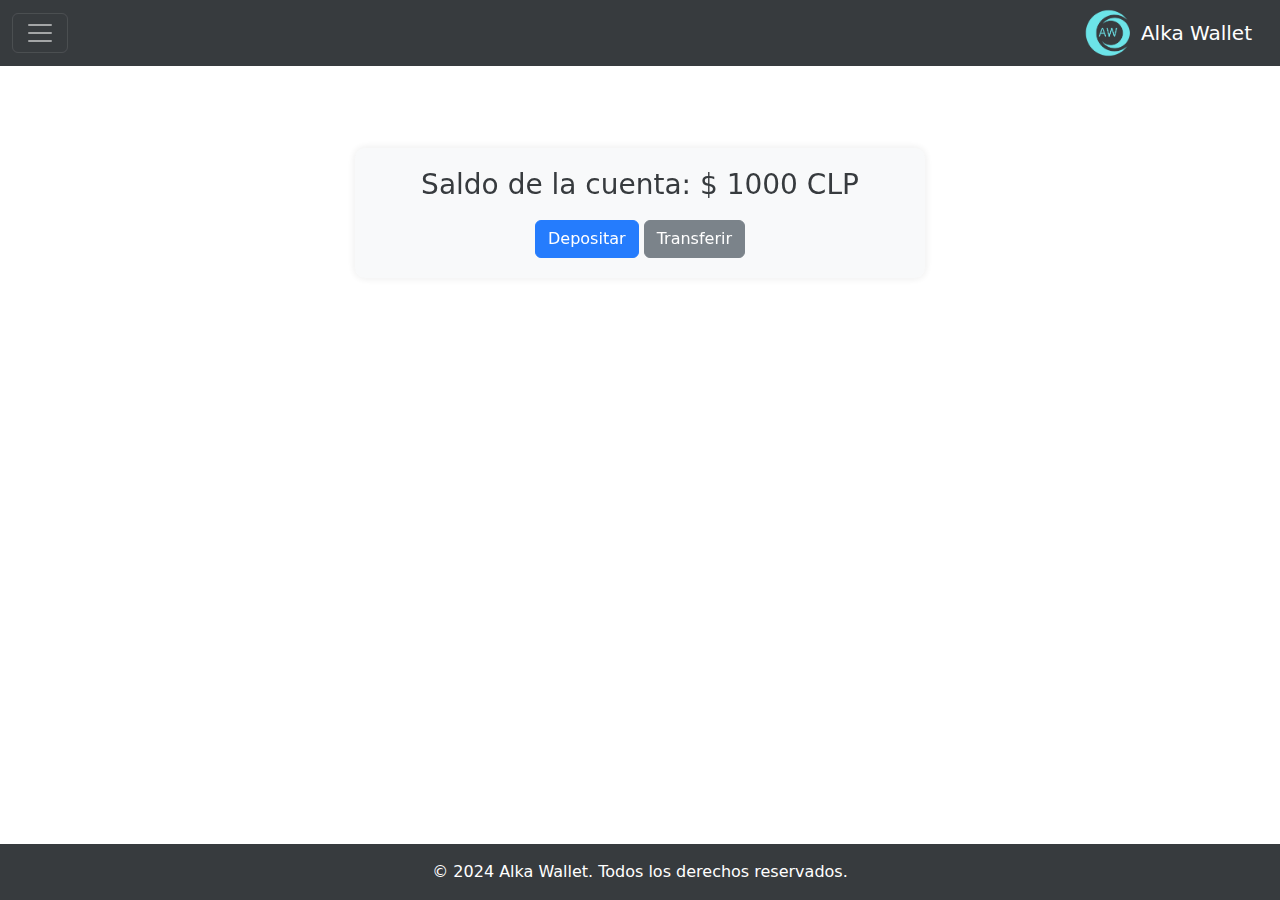
==== Alkewallet/html/index.html @ d969f9da "first commit" ====
<!DOCTYPE html>
<html lang="es">
  <head>
    <meta charset="UTF-8" />
    <meta name="viewport" content="width=device-width, initial-scale=1.0" />
    <title>Web Wallet</title>
    <link
      href="https://cdn.jsdelivr.net/npm/bootstrap@5.3.3/dist/css/bootstrap.min.css"
      rel="stylesheet"
      integrity="sha384-QWTKZyjpPEjISv5WaRU9OFeRpok6YctnYmDr5pNlyT2bRjXh0JMhjY6hW+ALEwIH"
      crossorigin="anonymous"
    />
  </head>
  <body background="/img/fondo-login.jpg" style="opacity: 0.9">
    <style>
      .navbar-nav {
        display: flex;
        flex-direction: column;
      }
      .navbar-nav .nav-link {
        margin-bottom: 10px; /* Espacio entre elementos del menú */
      }

      .wallet-container {
        background-color: #f8f9fa; /* Color de fondo */
        border-radius: 10px; /* Bordes redondeados */
        box-shadow: 0 0 10px rgba(0, 0, 0, 0.1); /* Sombra */
        padding: 20px; /* Espaciado interno */
        margin-top: 100px; /* Espaciado superior */
      }

      .navbar-custom {
        background: linear-gradient(
          to right,
          #667eea,
          #764ba2
        ); /* Gradiente de color */
      }

      /* Estilos para los botones */
      .wallet-container button {
        margin-top: 10px; /* Espaciado superior entre botones */
      }
    </style>
    <header>
      <!-- Barra de navegación de alke wallet -->
      <nav class="navbar navbar-dark bg-dark fixed-top">
        <div class="container-fluid">
          <button
            class="navbar-toggler"
            type="button"
            data-bs-toggle="offcanvas"
            data-bs-target="#offcanvasDarkNavbar"
            aria-controls="offcanvasDarkNavbar"
            aria-label="Toggle navigation"
          >
            <span class="navbar-toggler-icon"></span>
          </button>
          <div class="d-flex align-items-center">
            <img
              src="../img/mini-logo.png"
              alt="Logo de E-Wallet Krypt"
              width="50px"
              class="me-2"
            />
            <a class="navbar-brand" href="#">Alka Wallet</a>
          </div>

          <div
            class="offcanvas offcanvas-start text-bg-dark navbar-custom"
            tabindex="-1"
            id="offcanvasDarkNavbar"
            aria-labelledby="offcanvasDarkNavbarLabel"
          >
            <div class="offcanvas-header">
              <h5 class="offcanvas-title" id="offcanvasDarkNavbarLabel">
                Opciones
              </h5>
              <button
                type="button"
                class="btn-close btn-close-white"
                data-bs-dismiss="offcanvas"
                aria-label="Close"
              ></button>
            </div>
            <div class="offcanvas-body">
              <ul class="navbar-nav justify-content-end flex-grow-1 pe-3">
                <li class="nav-item">
                  <a class="nav-link active" aria-current="page" href="#"
                    >Contactos</a
                  >
                </li>
                <li class="nav-item">
                  <a class="nav-link" aria-current="page" href="movimientos.html"
                    >Saldos y Movimientos</a
                  >
                </li>
                <li class="nav-item">
                  <a class="nav-link" href="#">Transferencias</a>
                </li>
                <li class="nav-item dropdown">
                  <a
                    class="nav-link dropdown-toggle"
                    href="#"
                    role="button"
                    data-bs-toggle="dropdown"
                    aria-expanded="false"
                  >
                    Más opciones
                  </a>
                  <ul class="dropdown-menu dropdown-menu-dark">
                    <li><a class="dropdown-item" href="#">Opción 1</a></li>
                    <li>
                      <a class="dropdown-item" href="#">Opción 2</a>
                    </li>
                    <li>
                      <hr class="dropdown-divider" />
                    </li>
                    <li>
                      <a class="dropdown-item" href="#">Opción 3</a>
                    </li>
                  </ul>
                </li>
                <hr />
                <a class="nav-link" href="login.html">Cerrar Sesión</a>
              </ul>
            </div>
          </div>
        </div>
      </nav>
    </header>

    <!-- Modal para depósito -->
    <div
      class="modal fade"
      id="modalDepositar"
      tabindex="-1"
      aria-labelledby="modalDepositarLabel"
      aria-hidden="true"
    >
      <div class="modal-dialog">
        <div class="modal-content">
          <div class="modal-header">
            <h5 class="modal-title" id="modalDepositarLabel">
              Depositar dinero
            </h5>
            <button
              type="button"
              class="btn-close"
              data-bs-dismiss="modal"
              aria-label="Close"
            ></button>
          </div>
          <div class="modal-body">
            <form>
              <div class="mb-3">
                <label for="montoDeposito" class="form-label"
                  >Monto a depositar</label
                >
                <input
                  type="number"
                  class="form-control"
                  id="montoDeposito"
                  placeholder="Ingrese el monto a depositar"
                />
              </div>
            </form>
          </div>
          <div class="modal-footer">
            <button
              type="button"
              class="btn btn-secondary"
              data-bs-dismiss="modal"
            >
              Cerrar
            </button>
            <button
              type="button"
              class="btn btn-primary"
              id="confirmarDeposito"
            >
              Depositar
            </button>
          </div>
        </div>
      </div>
    </div>
    <!-- Modal para Transferencia -->
    <div
      class="modal fade"
      id="modalTransferir"
      tabindex="-1"
      aria-labelledby="modalTransferirLabel"
      aria-hidden="true"
    >
      <div class="modal-dialog">
        <div class="modal-content">
          <div class="modal-header">
            <h5 class="modal-title" id="modalTransferirLabel">
              Transferir dinero
            </h5>
            <button
              type="button"
              class="btn-close"
              data-bs-dismiss="modal"
              aria-label="Close"
            ></button>
          </div>
          <div class="modal-body">
            <form>
              <div class="mb-3">
                <label for="montoTransferencia" class="form-label"
                  >Monto a transferir</label
                >
                <input
                  type="number"
                  class="form-control"
                  id="montoTransferencia"
                  placeholder="Ingrese el monto a transferir"
                />
              </div>
            </form>
          </div>
          <div class="modal-footer">
            <button
              type="button"
              class="btn btn-secondary"
              data-bs-dismiss="modal"
            >
              Cerrar
            </button>
            <button
              type="button"
              class="btn btn-primary"
              id="confirmarTransferencia"
            >
              Transferir
            </button>
          </div>
        </div>
      </div>
    </div>
    <!-- Div para saldo y operaciones -->
    <div class="container mt-5">
      <div class="row justify-content-center">
        <div class="col-md-6 text-center wallet-container">
          <h3>Saldo de la cuenta: $ <span id="saldo">1000</span> CLP</h3>
          <button
            class="btn btn-primary"
            data-bs-toggle="modal"
            data-bs-target="#modalDepositar"
          >
            Depositar
          </button>
          <button
            class="btn btn-secondary"
            data-bs-toggle="modal"
            data-bs-target="#modalTransferir"
          >
            Transferir
          </button>
        </div>
      </div>
    </div>

    <footer class="bg-dark text-white text-center p-3 mt-2 fixed-bottom">
      © 2024 Alka Wallet. Todos los derechos reservados.
    </footer>

    <script
      src="https://cdn.jsdelivr.net/npm/@popperjs/core@2.11.8/dist/umd/popper.min.js"
      integrity="sha384-I7E8VVD/ismYTF4hNIPjVp/Zjvgyol6VFvRkX/vR+Vc4jQkC+hVqc2pM8ODewa9r"
      crossorigin="anonymous"
    ></script>
    <script
      src="https://cdn.jsdelivr.net/npm/bootstrap@5.3.3/dist/js/bootstrap.min.js"
      integrity="sha384-0pUGZvbkm6XF6gxjEnlmuGrJXVbNuzT9qBBavbLwCsOGabYfZo0T0to5eqruptLy"
      crossorigin="anonymous"
    ></script>

    <script src="https://code.jquery.com/jquery-3.6.0.min.js"></script>

    <script>
      $(document).ready(function () {
        // Función para confirmar el depósito
        $("#confirmarDeposito").click(function () {
          var saldoActual = parseFloat($("#saldo").text());
          var deposito = parseFloat($("#montoDeposito").val());
          if (!isNaN(deposito) && deposito > 0) {
            $("#saldo").text((saldoActual + deposito).toFixed(2));
            // Animación de incremento de saldo
            $("#saldo").animate(
              { num: (saldoActual + deposito).toFixed(2) },
              {
                duration: 1000,
                step: function (num) {
                  this.innerHTML = num.toFixed(2);
                },
              }
            );
            // Cerrar el modal
            $("#modalDepositar").modal("hide");
          } else {
            alert("Ingrese una cantidad válida.");
          }
        });

        // Función para confirmar la transferencia
        $("#confirmarTransferencia").click(function () {
          var saldoActual = parseFloat($("#saldo").text());
          var transferencia = parseFloat($("#montoTransferencia").val());
          if (
            !isNaN(transferencia) &&
            transferencia > 0 &&
            transferencia <= saldoActual
          ) {
            $("#saldo").text((saldoActual - transferencia).toFixed(2));
            // Animación de decremento de saldo
            $("#saldo").animate(
              { num: (saldoActual - transferencia).toFixed(2) },
              {
                duration: 1000,
                step: function (num) {
                  this.innerHTML = num.toFixed(2);
                },
              }
            );
            // Cerrar el modal
            $("#modalTransferir").modal("hide");
          } else {
            alert("Ingrese una cantidad válida o saldo insuficiente.");
          }
        });
      });
    </script>
  </body>
</html>
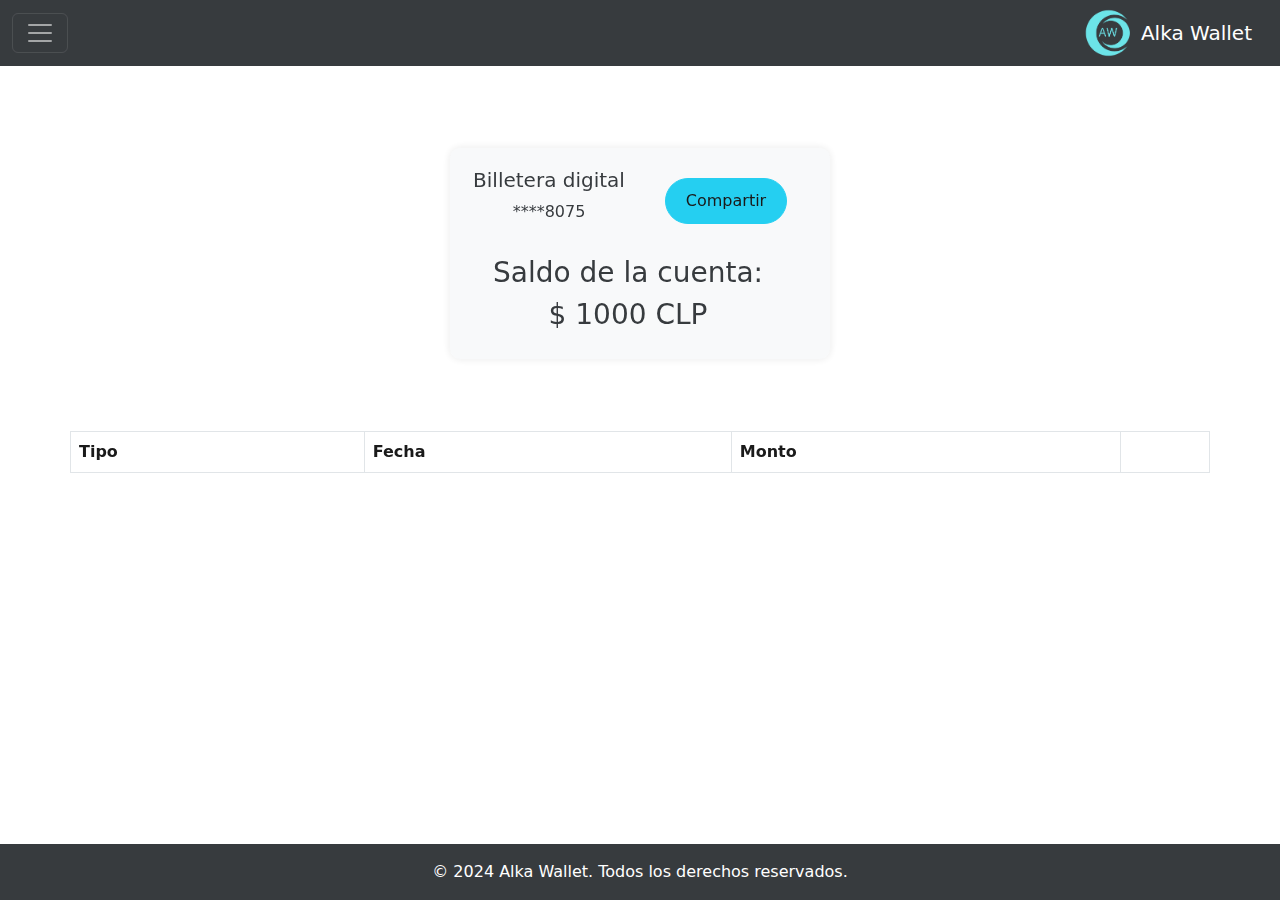
==== commit cab5ca53: "arreglo de movimientos y saldos" ====
--- a/Alkewallet/html/index.html
+++ b/Alkewallet/html/index.html
@@ -27,6 +27,16 @@
         box-shadow: 0 0 10px rgba(0, 0, 0, 0.1); /* Sombra */
         padding: 20px; /* Espaciado interno */
         margin-top: 100px; /* Espaciado superior */
+      }
+
+      .wallet-container button {
+        margin-top: 10px; /* Espaciado superior entre botones */
+        margin-right: 10px; /* Espaciado derecho entre botones */
+      }
+
+      .compartir-btn {
+        border-radius: 25px; /* Bordes redondeados */
+        padding: 10px 20px; /* Espaciado interno */
       }
 
       .navbar-custom {
@@ -91,12 +101,15 @@
                   >
                 </li>
                 <li class="nav-item">
-                  <a class="nav-link" aria-current="page" href="movimientos.html"
+                  <a
+                    class="nav-link"
+                    aria-current="page"
+                    href="movimientos.html"
                     >Saldos y Movimientos</a
                   >
                 </li>
                 <li class="nav-item">
-                  <a class="nav-link" href="#">Transferencias</a>
+                  <a class="nav-link" href="index.html">Transferencias</a>
                 </li>
                 <li class="nav-item dropdown">
                   <a
@@ -243,23 +256,40 @@
     <!-- Div para saldo y operaciones -->
     <div class="container mt-5">
       <div class="row justify-content-center">
-        <div class="col-md-6 text-center wallet-container">
-          <h3>Saldo de la cuenta: $ <span id="saldo">1000</span> CLP</h3>
-          <button
-            class="btn btn-primary"
-            data-bs-toggle="modal"
-            data-bs-target="#modalDepositar"
-          >
-            Depositar
-          </button>
-          <button
-            class="btn btn-secondary"
-            data-bs-toggle="modal"
-            data-bs-target="#modalTransferir"
-          >
-            Transferir
-          </button>
+        <div class="col-md-4 text-center wallet-container">
+          <div class="row">
+            <div class="col">
+              <h5>Billetera digital</h5>
+              <p>****8075</p>
+            </div>
+            <div class="col">
+              <button class="btn btn-info compartir-btn">Compartir</button>
+            </div>
+
+            <div class="row mt-3">
+              <h3>Saldo de la cuenta:</h3>
+              <h3>$ <span id="saldo">1000</span> CLP</h3>
+            </div>
+          </div>
         </div>
+      </div>
+    </div>
+    <!-- Div para llenar la tabla con los datos en el arreglo -->
+    <div class="container mt-5">
+      <div class="row justify-content-center d-flex">
+        <table class="table table-bordered table-hover mt-4">
+          <thead>
+            <tr>
+              <th>Tipo</th>
+              <th>Fecha</th>
+              <th>Monto</th>
+              <th></th>
+            </tr>
+          </thead>
+          <tbody id="movimientos-body">
+            <!-- Aquí se llenarán los datos dinámicamente -->
+          </tbody>
+        </table>
       </div>
     </div>
 
@@ -280,58 +310,6 @@
 
     <script src="https://code.jquery.com/jquery-3.6.0.min.js"></script>
 
-    <script>
-      $(document).ready(function () {
-        // Función para confirmar el depósito
-        $("#confirmarDeposito").click(function () {
-          var saldoActual = parseFloat($("#saldo").text());
-          var deposito = parseFloat($("#montoDeposito").val());
-          if (!isNaN(deposito) && deposito > 0) {
-            $("#saldo").text((saldoActual + deposito).toFixed(2));
-            // Animación de incremento de saldo
-            $("#saldo").animate(
-              { num: (saldoActual + deposito).toFixed(2) },
-              {
-                duration: 1000,
-                step: function (num) {
-                  this.innerHTML = num.toFixed(2);
-                },
-              }
-            );
-            // Cerrar el modal
-            $("#modalDepositar").modal("hide");
-          } else {
-            alert("Ingrese una cantidad válida.");
-          }
-        });
-
-        // Función para confirmar la transferencia
-        $("#confirmarTransferencia").click(function () {
-          var saldoActual = parseFloat($("#saldo").text());
-          var transferencia = parseFloat($("#montoTransferencia").val());
-          if (
-            !isNaN(transferencia) &&
-            transferencia > 0 &&
-            transferencia <= saldoActual
-          ) {
-            $("#saldo").text((saldoActual - transferencia).toFixed(2));
-            // Animación de decremento de saldo
-            $("#saldo").animate(
-              { num: (saldoActual - transferencia).toFixed(2) },
-              {
-                duration: 1000,
-                step: function (num) {
-                  this.innerHTML = num.toFixed(2);
-                },
-              }
-            );
-            // Cerrar el modal
-            $("#modalTransferir").modal("hide");
-          } else {
-            alert("Ingrese una cantidad válida o saldo insuficiente.");
-          }
-        });
-      });
-    </script>
+    <script src="/js/script.js"></script>
   </body>
 </html>
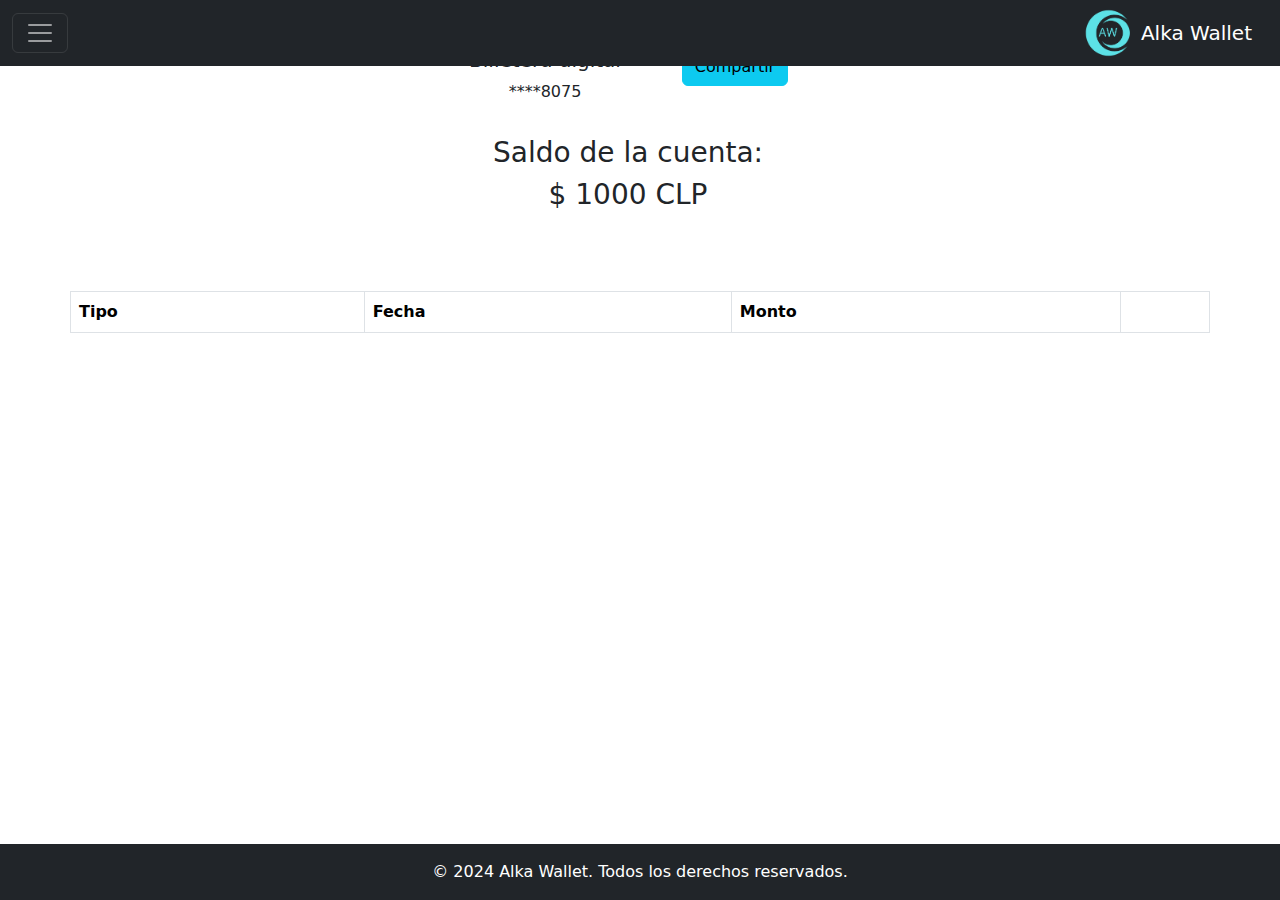
==== commit af863625: "formateo htmls y reduccion de codigo en js y css" ====
--- a/Alkewallet/html/index.html
+++ b/Alkewallet/html/index.html
@@ -4,54 +4,21 @@
     <meta charset="UTF-8" />
     <meta name="viewport" content="width=device-width, initial-scale=1.0" />
     <title>Web Wallet</title>
+
     <link
       href="https://cdn.jsdelivr.net/npm/bootstrap@5.3.3/dist/css/bootstrap.min.css"
       rel="stylesheet"
       integrity="sha384-QWTKZyjpPEjISv5WaRU9OFeRpok6YctnYmDr5pNlyT2bRjXh0JMhjY6hW+ALEwIH"
       crossorigin="anonymous"
     />
+    <!-- Incluir FontAwesome -->
+    <link
+      rel="stylesheet"
+      href="https://cdnjs.cloudflare.com/ajax/libs/font-awesome/5.15.4/css/all.min.css"
+    />
+    <link rel="stylesheet" href="/css/style.css" />
   </head>
-  <body background="/img/fondo-login.jpg" style="opacity: 0.9">
-    <style>
-      .navbar-nav {
-        display: flex;
-        flex-direction: column;
-      }
-      .navbar-nav .nav-link {
-        margin-bottom: 10px; /* Espacio entre elementos del menú */
-      }
-
-      .wallet-container {
-        background-color: #f8f9fa; /* Color de fondo */
-        border-radius: 10px; /* Bordes redondeados */
-        box-shadow: 0 0 10px rgba(0, 0, 0, 0.1); /* Sombra */
-        padding: 20px; /* Espaciado interno */
-        margin-top: 100px; /* Espaciado superior */
-      }
-
-      .wallet-container button {
-        margin-top: 10px; /* Espaciado superior entre botones */
-        margin-right: 10px; /* Espaciado derecho entre botones */
-      }
-
-      .compartir-btn {
-        border-radius: 25px; /* Bordes redondeados */
-        padding: 10px 20px; /* Espaciado interno */
-      }
-
-      .navbar-custom {
-        background: linear-gradient(
-          to right,
-          #667eea,
-          #764ba2
-        ); /* Gradiente de color */
-      }
-
-      /* Estilos para los botones */
-      .wallet-container button {
-        margin-top: 10px; /* Espaciado superior entre botones */
-      }
-    </style>
+  <body class="bg">
     <header>
       <!-- Barra de navegación de alke wallet -->
       <nav class="navbar navbar-dark bg-dark fixed-top">
@@ -143,120 +110,10 @@
       </nav>
     </header>
 
-    <!-- Modal para depósito -->
-    <div
-      class="modal fade"
-      id="modalDepositar"
-      tabindex="-1"
-      aria-labelledby="modalDepositarLabel"
-      aria-hidden="true"
-    >
-      <div class="modal-dialog">
-        <div class="modal-content">
-          <div class="modal-header">
-            <h5 class="modal-title" id="modalDepositarLabel">
-              Depositar dinero
-            </h5>
-            <button
-              type="button"
-              class="btn-close"
-              data-bs-dismiss="modal"
-              aria-label="Close"
-            ></button>
-          </div>
-          <div class="modal-body">
-            <form>
-              <div class="mb-3">
-                <label for="montoDeposito" class="form-label"
-                  >Monto a depositar</label
-                >
-                <input
-                  type="number"
-                  class="form-control"
-                  id="montoDeposito"
-                  placeholder="Ingrese el monto a depositar"
-                />
-              </div>
-            </form>
-          </div>
-          <div class="modal-footer">
-            <button
-              type="button"
-              class="btn btn-secondary"
-              data-bs-dismiss="modal"
-            >
-              Cerrar
-            </button>
-            <button
-              type="button"
-              class="btn btn-primary"
-              id="confirmarDeposito"
-            >
-              Depositar
-            </button>
-          </div>
-        </div>
-      </div>
-    </div>
-    <!-- Modal para Transferencia -->
-    <div
-      class="modal fade"
-      id="modalTransferir"
-      tabindex="-1"
-      aria-labelledby="modalTransferirLabel"
-      aria-hidden="true"
-    >
-      <div class="modal-dialog">
-        <div class="modal-content">
-          <div class="modal-header">
-            <h5 class="modal-title" id="modalTransferirLabel">
-              Transferir dinero
-            </h5>
-            <button
-              type="button"
-              class="btn-close"
-              data-bs-dismiss="modal"
-              aria-label="Close"
-            ></button>
-          </div>
-          <div class="modal-body">
-            <form>
-              <div class="mb-3">
-                <label for="montoTransferencia" class="form-label"
-                  >Monto a transferir</label
-                >
-                <input
-                  type="number"
-                  class="form-control"
-                  id="montoTransferencia"
-                  placeholder="Ingrese el monto a transferir"
-                />
-              </div>
-            </form>
-          </div>
-          <div class="modal-footer">
-            <button
-              type="button"
-              class="btn btn-secondary"
-              data-bs-dismiss="modal"
-            >
-              Cerrar
-            </button>
-            <button
-              type="button"
-              class="btn btn-primary"
-              id="confirmarTransferencia"
-            >
-              Transferir
-            </button>
-          </div>
-        </div>
-      </div>
-    </div>
     <!-- Div para saldo y operaciones -->
     <div class="container mt-5">
       <div class="row justify-content-center">
-        <div class="col-md-4 text-center wallet-container">
+        <div class="col-md-4 wallet-container text-center">
           <div class="row">
             <div class="col">
               <h5>Billetera digital</h5>
